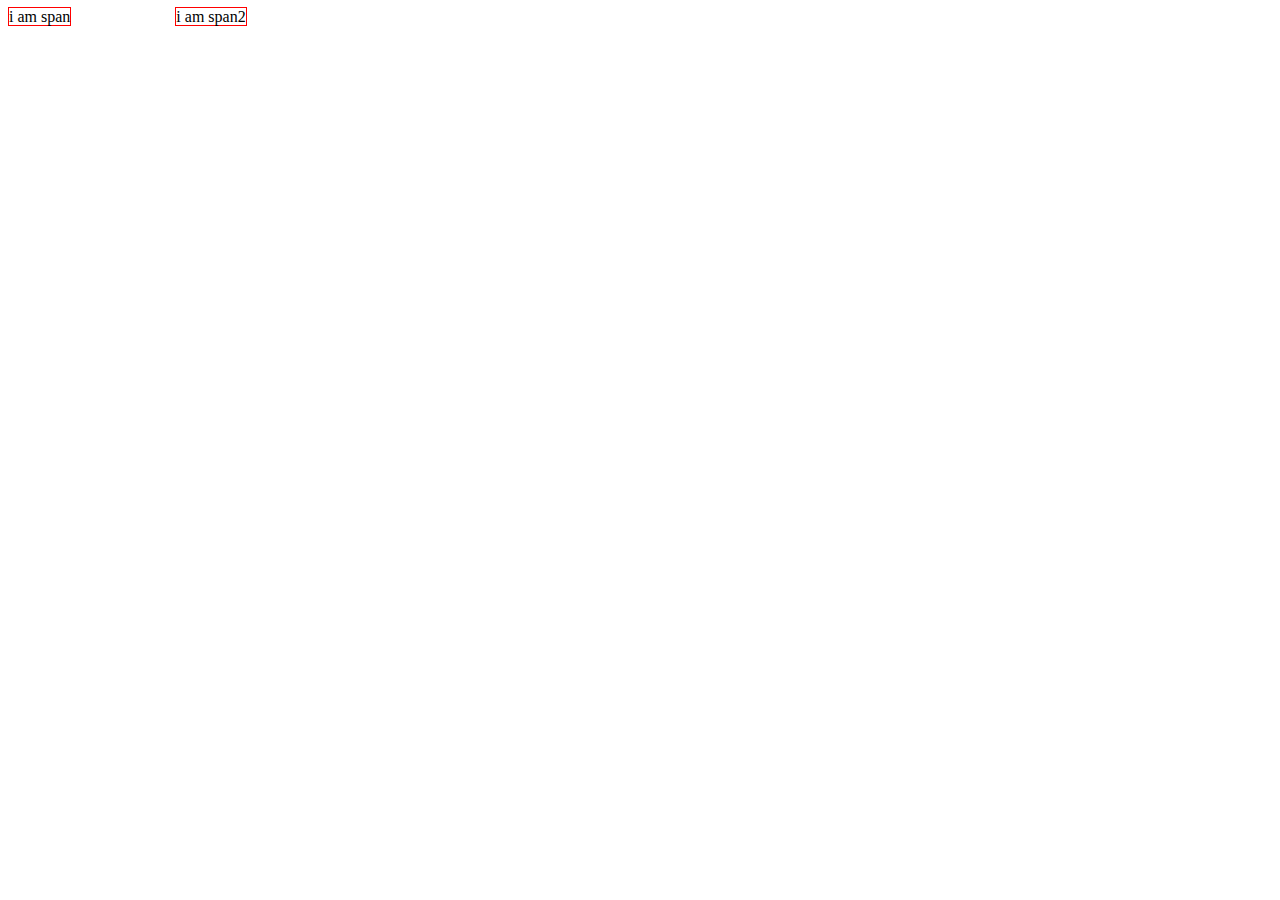
==== css-core/layout/index.html @ 50d5b7a2 "update" ====
<!DOCTYPE html>
<html lang="en">
<head>
    <meta charset="UTF-8">
    <meta http-equiv="X-UA-Compatible" content="IE=edge">
    <meta name="viewport" content="width=device-width, initial-scale=1.0">
    <title>Document</title>

  <link rel="stylesheet" href="index.css">

</head>
<body>
    
  <span class="footer1">i am span</span>
  <span class="footer2">i am span2</span>

</body>
</html>
---- css-core/layout/index.css ----
.footer1{
    border: 1px solid red;
    margin-right: 50px;
}

.footer2{
    border: 1px solid red;
    margin-left: 50px;
}
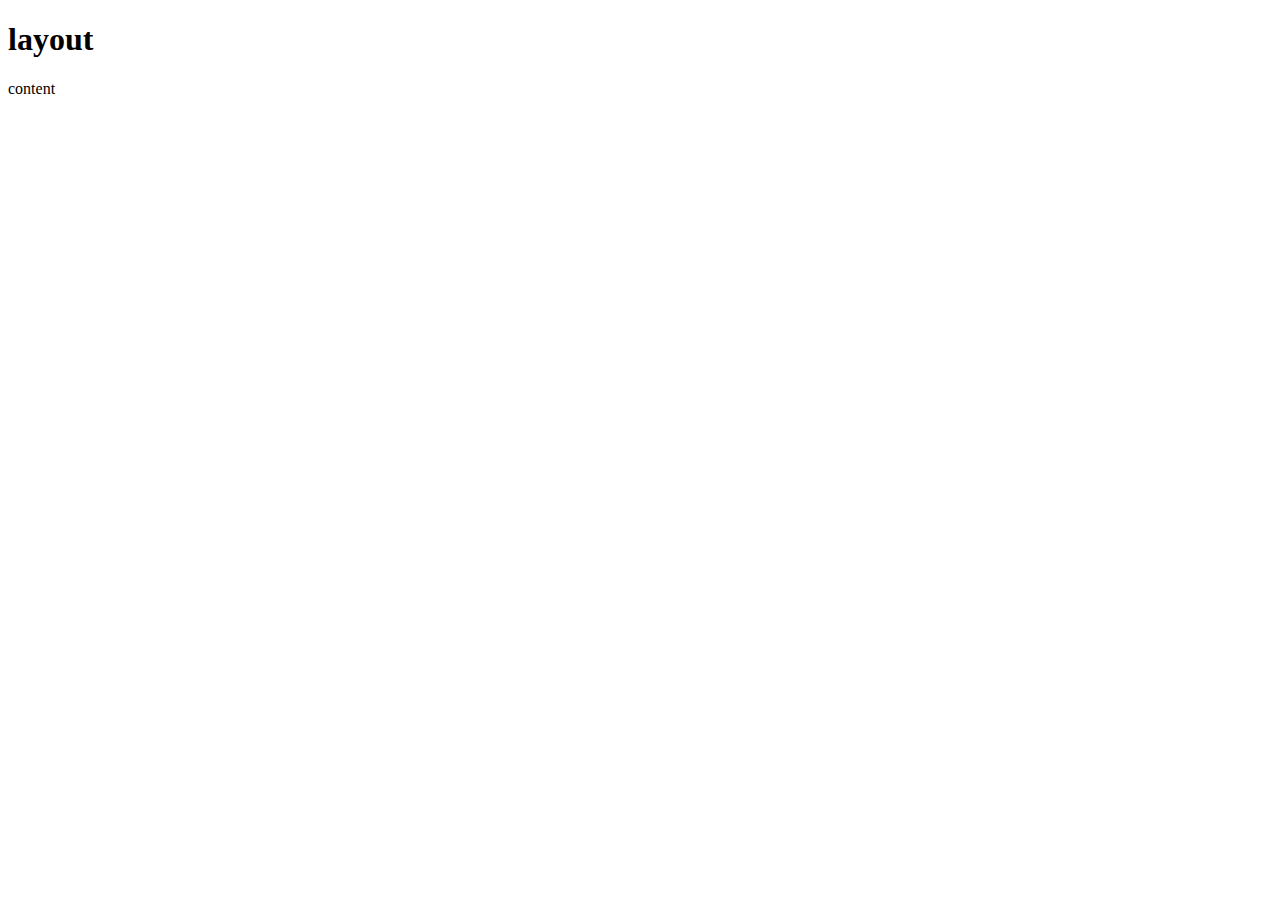
==== commit d4db14c5: "research css" ====
--- a/css-core/layout/index.html
+++ b/css-core/layout/index.html
@@ -10,9 +10,11 @@
 
 </head>
 <body>
+
+  <h1>layout</h1>
+
+  <div class="content">content</div>
     
-  <span class="footer1">i am span</span>
-  <span class="footer2">i am span2</span>
 
 </body>
 </html>--- a/css-core/layout/index.css
+++ b/css-core/layout/index.css
@@ -1,10 +1 @@
 
-.footer1{
-    border: 1px solid red;
-    margin-right: 50px;
-}
-
-.footer2{
-    border: 1px solid red;
-    margin-left: 50px;
-}